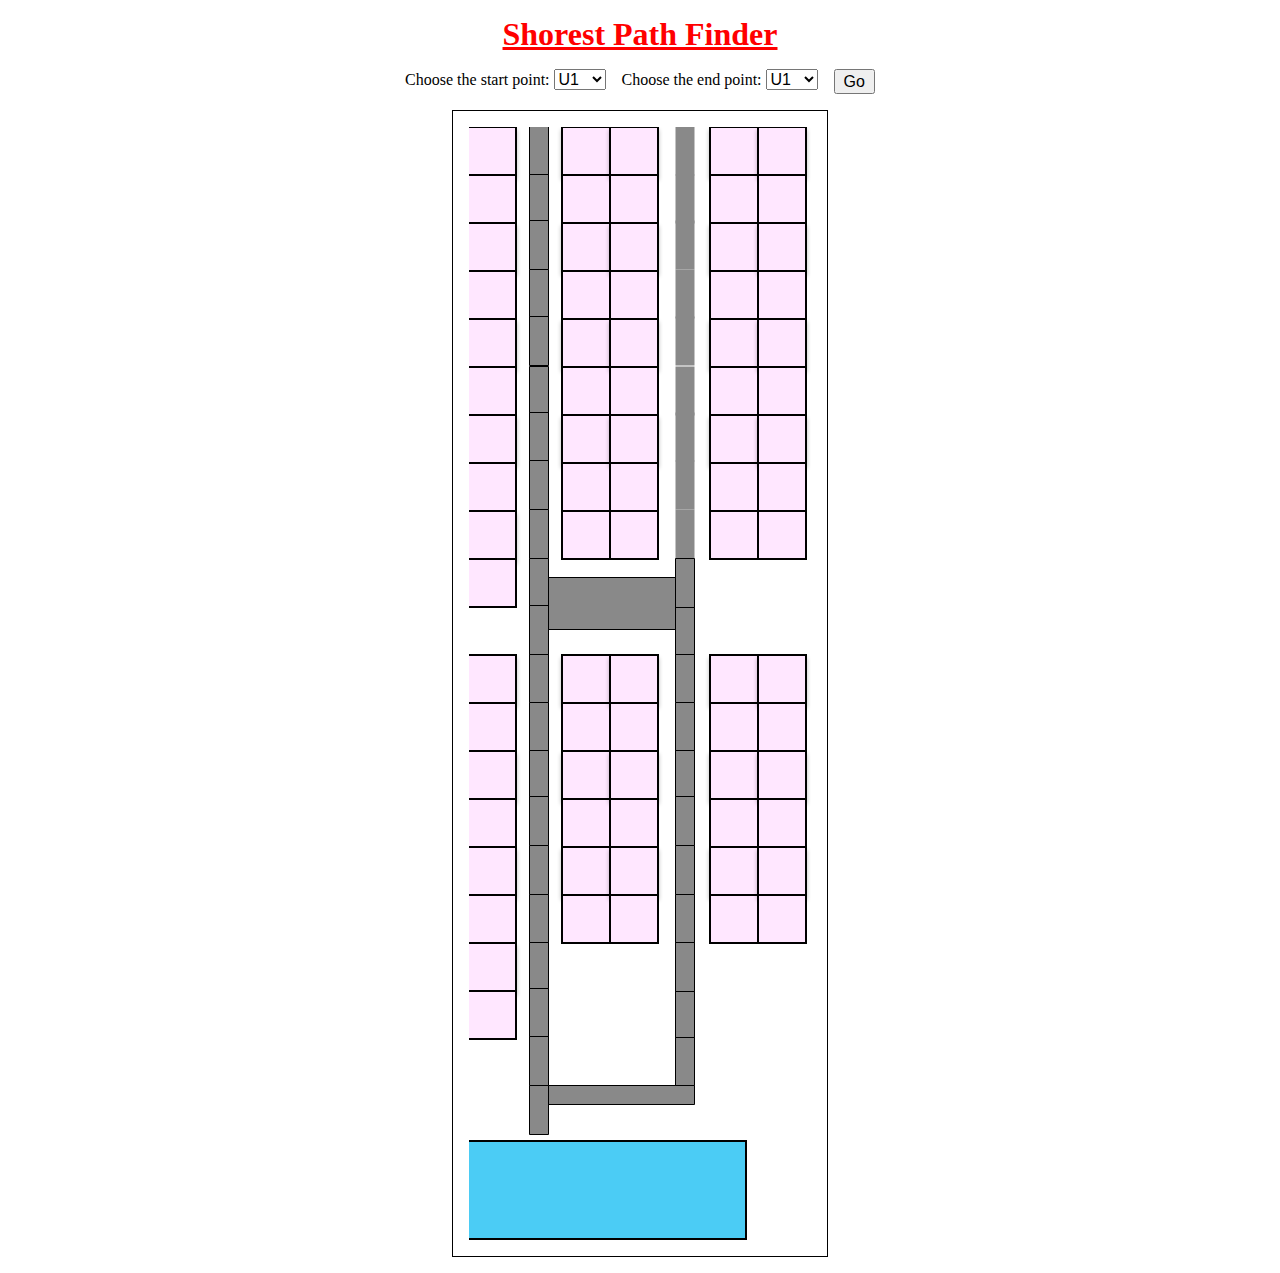
==== warehouse/index.html @ 53fb0a06 "first commit" ====
<!DOCTYPE html>
<html lang="en">

<head>
    <meta charset="UTF-8">
    <meta name="viewport" content="width=device-width, initial-scale=1.0">
    <title>SVG Circle Line Drawer</title>
    <script src="script.js"></script>
    <link rel="stylesheet" href="style.css">
</head>

<body>
    <h1>Shorest Path Finder</h1>
    <div class="selection-container">
        <div class="selection">
            <label for="star-point">Choose the start point:</label>
            <select id="start-point">
                <option value="U1">U1</option>
                <option value="U3">U3</option>
                <option value="U5">U5</option>
                <option value="U7">U7</option>
                <option value="U9">U9</option>
                <option value="U11">U11</option>
                <option value="U13">U13</option>
                <option value="U15">U15</option>
                <option value="U17">U17</option>
                <option value="T32">T32</option>
                <option value="T30">T30</option>
                <option value="T28">T28</option>
                <option value="T26">T26</option>
                <option value="T23">T23</option>
                <option value="T21">T21</option>
                <option value="T19">T19</option>
                <option value="T10">T10</option>
                <option value="T12">T12</option>
                <option value="T14">T14</option>
                <option value="T1">T1</option>
                <option value="T3">T3</option>
                <option value="T5">T5</option>
                <option value="T7">T7</option>
                <option value="S32">S32</option>
                <option value="S30">S30</option>
                <option value="S28">S28</option>
                <option value="S26">S26</option>
                <option value="S23">S23</option>
                <option value="S21">S21</option>
                <option value="S19">S19</option>
                <option value="S10">S10</option>
                <option value="S12">S12</option>
                <option value="S14">S14</option>
                <option value="S1">S1</option>
                <option value="S3">S3</option>
                <option value="S5">S5</option>
                <option value="S7">S7</option>
            </select>
        </div>

        <div class="selection">
            <label for="end-point">Choose the end point:</label>
            <select id="end-point">
                <option value="U1">U1</option>
                <option value="U3">U3</option>
                <option value="U5">U5</option>
                <option value="U7">U7</option>
                <option value="U9">U9</option>
                <option value="U11">U11</option>
                <option value="U13">U13</option>
                <option value="U15">U15</option>
                <option value="U17">U17</option>
                <option value="T32">T32</option>
                <option value="T30">T30</option>
                <option value="T28">T28</option>
                <option value="T26">T26</option>
                <option value="T23">T23</option>
                <option value="T21">T21</option>
                <option value="T19">T19</option>
                <option value="T10">T10</option>
                <option value="T12">T12</option>
                <option value="T14">T14</option>
                <option value="T1">T1</option>
                <option value="T3">T3</option>
                <option value="T5">T5</option>
                <option value="T7">T7</option>
                <option value="S32">S32</option>
                <option value="S30">S30</option>
                <option value="S28">S28</option>
                <option value="S26">S26</option>
                <option value="S23">S23</option>
                <option value="S21">S21</option>
                <option value="S19">S19</option>
                <option value="S10">S10</option>
                <option value="S12">S12</option>
                <option value="S14">S14</option>
                <option value="S1">S1</option>
                <option value="S3">S3</option>
                <option value="S5">S5</option>
                <option value="S7">S7</option>
            </select>
        </div>

        <button id="goButton" type="button">Go</button>
    </div>
    <div class="svg-container">
        <object id="svgObject" type="image/svg+xml" data="Warehouse.svg"></object>
    </div>
</body>

<!-- <script>
    document.addEventListener("DOMContentLoaded", function () {
        // Function to draw a line between two circles based on their row and column
        function drawLineBetweenCircles(row1, col1, row2, col2) {
            var circle1 = document.getElementById('circle_r' + row1 + '_c' + col1);
            var circle2 = document.getElementById('circle_r' + row2 + '_c' + col2);

            var svgCanvas = document.getElementById('svgCanvas');

            var line = document.createElementNS('http://www.w3.org/2000/svg', 'line');
            line.setAttribute('x1', circle1.getAttribute('cx'));
            line.setAttribute('y1', circle1.getAttribute('cy'));
            line.setAttribute('x2', circle2.getAttribute('cx'));
            line.setAttribute('y2', circle2.getAttribute('cy'));
            line.setAttribute('stroke', 'red');
            line.setAttribute('stroke-width', '2');
            svgCanvas.appendChild(line);
        }

        // Example: Draw a line between circle at row 0 column 0 and circle at row 2 column 3
        drawLineBetweenCircles(0, 0, 3, 1);
    });
</script> -->



</html>























<!-- <option value="P-U1-T32">P-U1-T32</option>
<option value="P-U2-T31">P-U2-T31</option>
<option value="P-U3-T30">P-U3-T30</option>
<option value="P-U4-T29">P-U4-T29</option>
<option value="P-U5-T28">P-U5-T28</option>
<option value="P-U6-T27">P-U6-T27</option>
<option value="P-U7-T26">P-U7-T26</option>
<option value="P-U8-T25">P-U8-T25</option>
<option value="P-U9-T24">P-U9-T24</option>
<option value="P-U10">P-U10</option>
<option value="P-U11-T23">P-U11-T23</option>
<option value="P-U12-T22">P-U12-T22</option>
<option value="P-U13-T21">P-U13-T21</option>
<option value="P-U14-T20">P-U14-T20</option>
<option value="P-U15-T19">P-U15-T19</option>
<option value="P-U16-T18">P-U16-T18</option>
<option value="P-U17">P-U17</option>
<option value="P-U18">P-U18</option>
<option value="P-BAY1">P-BAY1</option>
<option value="P-T1-S32">P-T1-S32</option>
<option value="P-T2-S31">P-T2-S31</option>
<option value="P-T3-S30">P-T3-S30</option>
<option value="P-T4-S29">P-T4-S29</option>
<option value="P-T5-S28">P-T5-S28</option>
<option value="P-T6-S27">P-T6-S27</option>
<option value="P-T7-S26">P-T7-S26</option>
<option value="P-T8-S25">P-T8-S25</option>
<option value="P-T9-S24">P-T9-S24</option>
<option value="P-T10-S23">P-T10-S23</option>
<option value="P-T11-S22">P-T11-S22</option>
<option value="P-T12-S21">P-T12-S21</option>
<option value="P-T13-S20">P-T13-S20</option>
<option value="P-T14-S19">P-T14-S19</option>
<option value="P-T15-S18">P-T15-S18</option> -->
---- warehouse/style.css ----
* {
    margin: 0;
    padding: 0;
    font-size: 16px;
}

body {
    margin: 1rem;
}

h1 {
    text-align: center;
    margin-bottom: 1rem;
    font-size: 2rem;
    color: red;
    text-decoration: underline;
}

.selection-container {
    margin-bottom: 1rem;
    display: flex;
    gap: 1rem;
    justify-content: center;
}

.selection-container>button {
    padding: 0.1rem 0.5rem;
    cursor: pointer;
    display: none;
}

.svg-container {
    display: flex;
    justify-content: center;
}

.svg-container>* {
    padding: 1rem;
    border: 1px black solid;
}
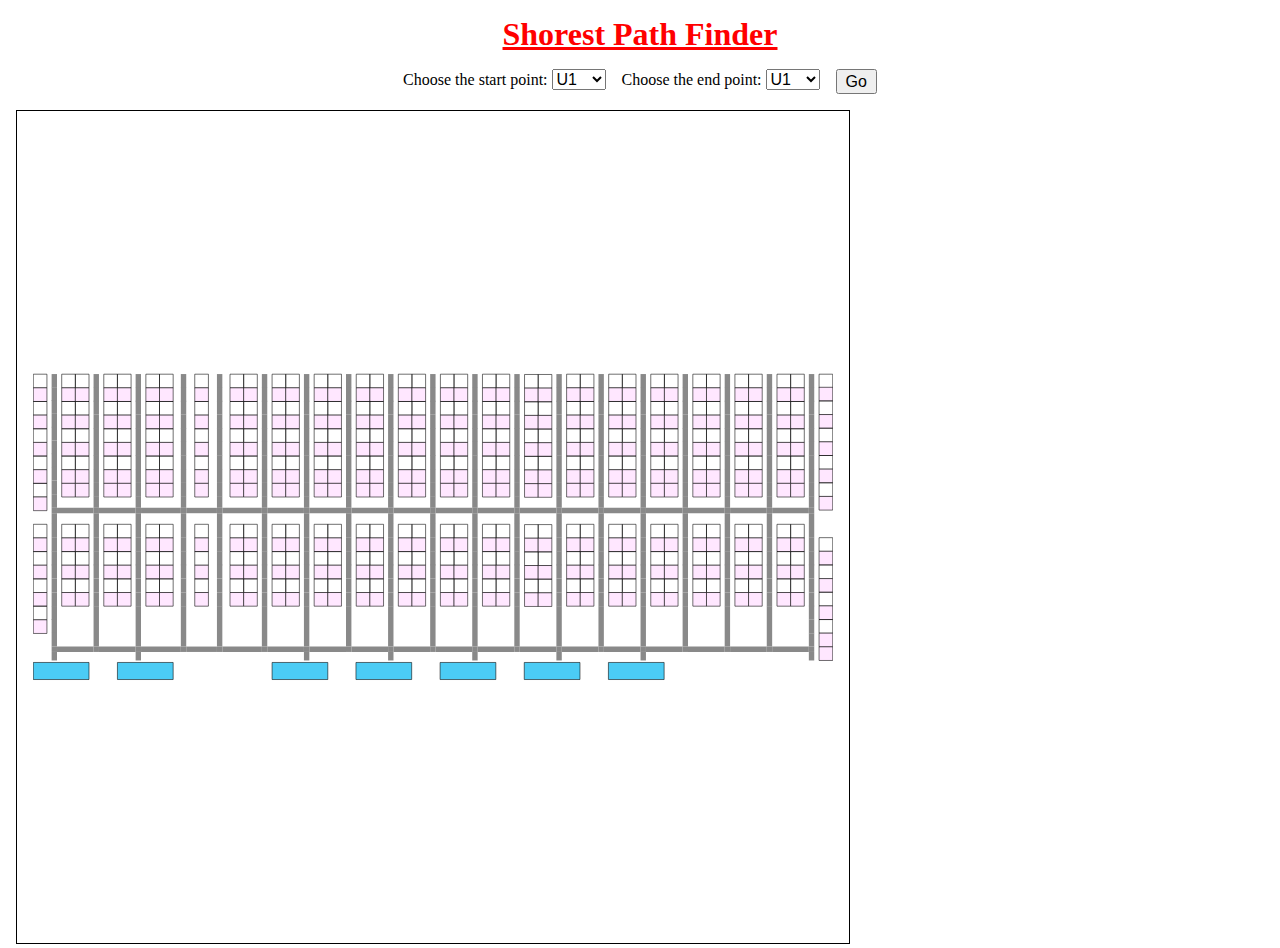
==== commit e6d38cc8: "updated the svg" ====
--- a/warehouse/index.html
+++ b/warehouse/index.html
@@ -15,86 +15,12 @@
         <div class="selection">
             <label for="star-point">Choose the start point:</label>
             <select id="start-point">
-                <option value="U1">U1</option>
-                <option value="U3">U3</option>
-                <option value="U5">U5</option>
-                <option value="U7">U7</option>
-                <option value="U9">U9</option>
-                <option value="U11">U11</option>
-                <option value="U13">U13</option>
-                <option value="U15">U15</option>
-                <option value="U17">U17</option>
-                <option value="T32">T32</option>
-                <option value="T30">T30</option>
-                <option value="T28">T28</option>
-                <option value="T26">T26</option>
-                <option value="T23">T23</option>
-                <option value="T21">T21</option>
-                <option value="T19">T19</option>
-                <option value="T10">T10</option>
-                <option value="T12">T12</option>
-                <option value="T14">T14</option>
-                <option value="T1">T1</option>
-                <option value="T3">T3</option>
-                <option value="T5">T5</option>
-                <option value="T7">T7</option>
-                <option value="S32">S32</option>
-                <option value="S30">S30</option>
-                <option value="S28">S28</option>
-                <option value="S26">S26</option>
-                <option value="S23">S23</option>
-                <option value="S21">S21</option>
-                <option value="S19">S19</option>
-                <option value="S10">S10</option>
-                <option value="S12">S12</option>
-                <option value="S14">S14</option>
-                <option value="S1">S1</option>
-                <option value="S3">S3</option>
-                <option value="S5">S5</option>
-                <option value="S7">S7</option>
             </select>
         </div>
 
         <div class="selection">
             <label for="end-point">Choose the end point:</label>
             <select id="end-point">
-                <option value="U1">U1</option>
-                <option value="U3">U3</option>
-                <option value="U5">U5</option>
-                <option value="U7">U7</option>
-                <option value="U9">U9</option>
-                <option value="U11">U11</option>
-                <option value="U13">U13</option>
-                <option value="U15">U15</option>
-                <option value="U17">U17</option>
-                <option value="T32">T32</option>
-                <option value="T30">T30</option>
-                <option value="T28">T28</option>
-                <option value="T26">T26</option>
-                <option value="T23">T23</option>
-                <option value="T21">T21</option>
-                <option value="T19">T19</option>
-                <option value="T10">T10</option>
-                <option value="T12">T12</option>
-                <option value="T14">T14</option>
-                <option value="T1">T1</option>
-                <option value="T3">T3</option>
-                <option value="T5">T5</option>
-                <option value="T7">T7</option>
-                <option value="S32">S32</option>
-                <option value="S30">S30</option>
-                <option value="S28">S28</option>
-                <option value="S26">S26</option>
-                <option value="S23">S23</option>
-                <option value="S21">S21</option>
-                <option value="S19">S19</option>
-                <option value="S10">S10</option>
-                <option value="S12">S12</option>
-                <option value="S14">S14</option>
-                <option value="S1">S1</option>
-                <option value="S3">S3</option>
-                <option value="S5">S5</option>
-                <option value="S7">S7</option>
             </select>
         </div>
 
--- a/warehouse/style.css
+++ b/warehouse/style.css
@@ -30,8 +30,13 @@
 }
 
 .svg-container {
-    display: flex;
-    justify-content: center;
+    width: 50rem;
+    height: 50rem;
+}
+
+.svg-container>object {
+    width: 100%;
+    height: 100%;
 }
 
 .svg-container>* {
